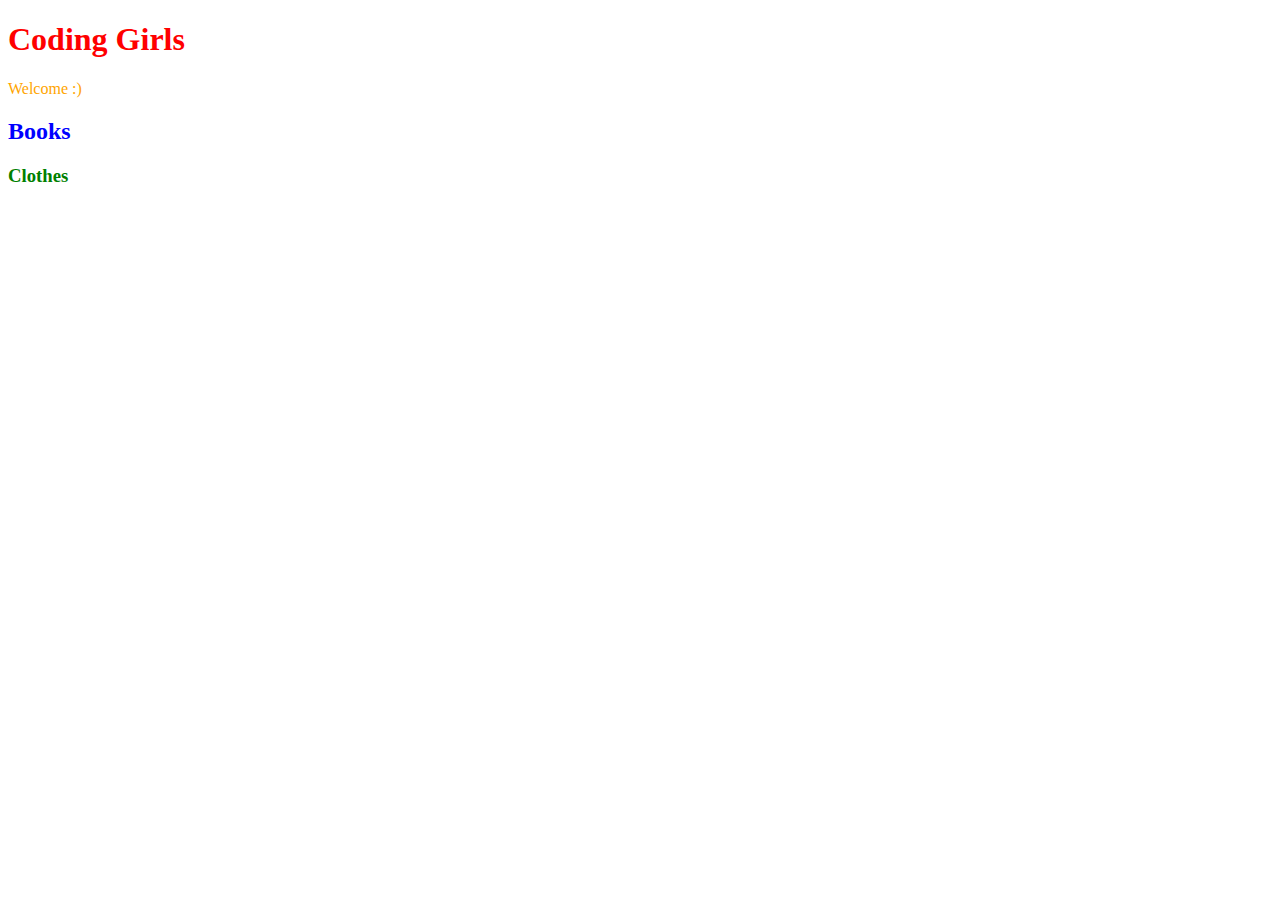
==== index.html @ 78060510 "Add files via upload" ====
<!DOCTYPE html>
<html>
   <head>
     <title> Main page </title>
      <link rel = 'stylesheet' type = 'text/css' href = 'index.css'>
   </head>
<!-- body goes here -->
<H1> Coding Girls </H1>

<p> Welcome :) </p>

<h2> Books </h2>

<h3> Clothes </h3>

</html>
---- index.css ----
h1 {
  color : red ;
}

p {
  font - family : 'Arial' ;
  color: orange;
}

h2 {
  color: blue;
  font - size : 20px ;
}

h3 {
  color : green;
  font - size : 2px;
}
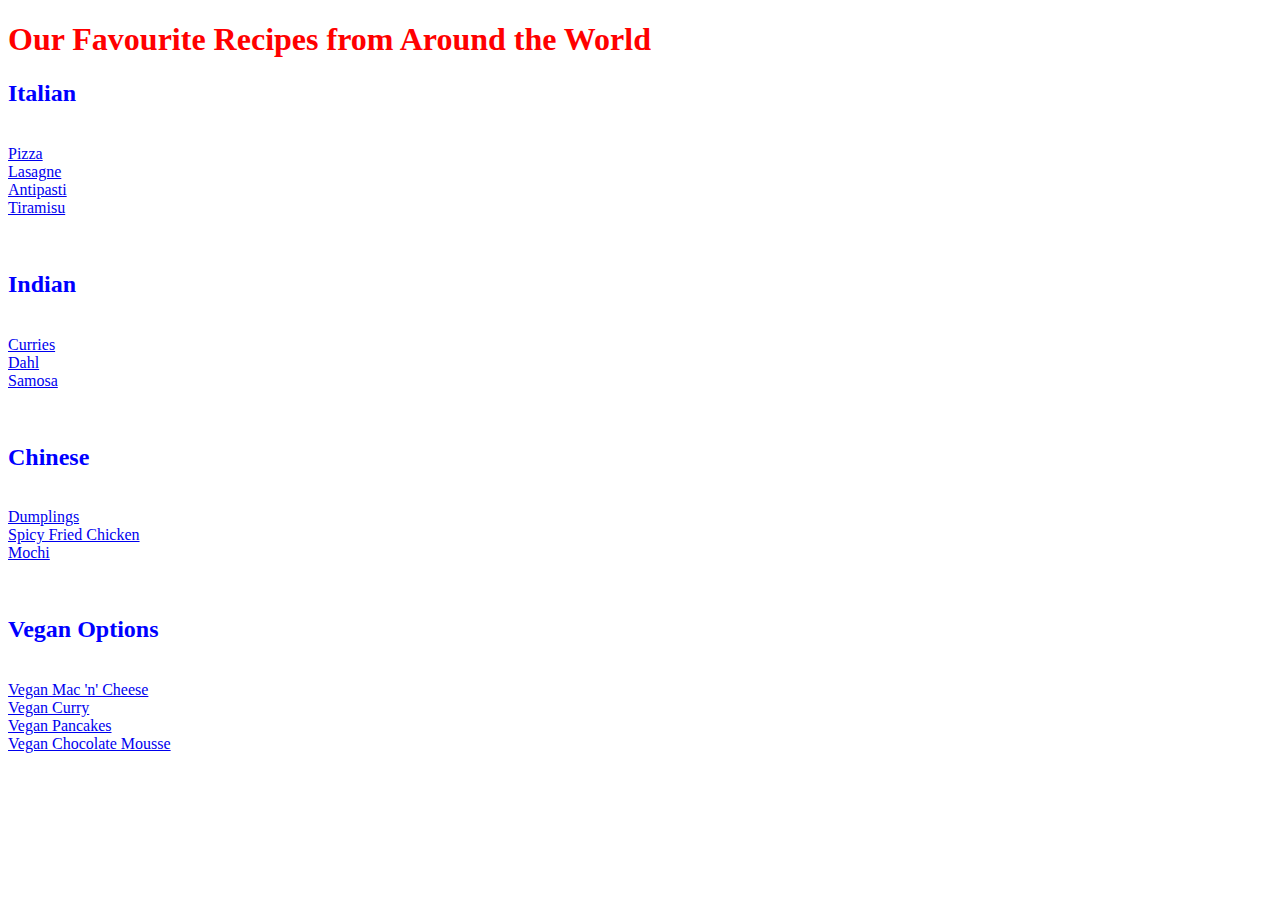
==== commit 448fc280: "About and Index Page (28/11/18)" ====
--- a/index.html
+++ b/index.html
@@ -1,16 +1,71 @@
 <!DOCTYPE html>
 <html>
    <head>
-     <title> Main page </title>
+     <title> Our Favourite Recipes </title>
       <link rel = 'stylesheet' type = 'text/css' href = 'index.css'>
    </head>
-<!-- body goes here -->
-<H1> Coding Girls </H1>
+<body>
+	
+<!-- Body-->
+<H1> Our Favourite Recipes from Around the World </H1>
 
-<p> Welcome :) </p>
+</body>
 
-<h2> Books </h2>
+<!-- Headings -->
+<p> 
+<h2> Italian </h2>
+<br>
+<a href="https://www.bbcgoodfood.com/recipes/4683/pizza-margherita-in-4-easy-steps" target="_blank"> Pizza</a>
+	<br>
+<a href="https://www.bbcgoodfood.com/recipes/slow-cooker-vegetable-lasagne?fbclid=IwAR3u3PyfduWXFI_gaSkottmBvZGDMKUipe-9cZa30FlhWiDLrTjPJpj3mzw" target="_blank"> Lasagne </a>
+	<br>
+<a href="https://www.bbcgoodfood.com/recipes/antipasti-platter-homemade-flatbreads?fbclid=IwAR0_HEWN_4wPUWsYrwxBEmWaci23sory9VMNF7t6mR7BaIfxIWuW43OAQ1g" target="_blank"> Antipasti </a>
+	<br>
+<a href="https://www.deliaonline.com/recipes/main-ingredient/chocolate/tiramisu?fbclid=IwAR2c7Wqi4G8ZgDT6DTCetZ0xJPcxyN04lcVrsQOd1eamIMxDp2qwQ9qj9Xk" target="_blank"> Tiramisu </a>
+</p>
+	<br>
 
-<h3> Clothes </h3>
+<p>
+<h2> Indian </h2>
+ 	<br>
+<a href="https://www.telegraph.co.uk/food-and-drink/recipes/the-only-10-curry-recipes-you-ll-ever-need/?fbclid=IwAR3u3PyfduWXFI_gaSkottmBvZGDMKUipe-9cZa30FlhWiDLrTjPJpj3mzw"target="_blank"> Curries </a>
+	<br>
+<a href="https://www.jamieoliver.com/news-and-features/features/lentils-and-basic-tarka-dhal-recipe/?fbclid=IwAR1pc0WiuYvOPBv9kzkWu6vdIeAAaTVdHEGQHWJARgGCdqjdI7q1ciOjkiw" target="_blank"> Dahl </a>
+	<br>
+<a href="https://www.bbcgoodfood.com/recipe/vegetable-samosas?fbclid=IwAR2Z4HxvloABhWIYobtUjsmytcebgp4tH9pKpWKZG6vpp699uQDyBLW0Xl8" target="_blank"> Samosa </a>
+	<br>
+</p>
+	<br>
+
+<p>
+<h2> Chinese </h2>
+	<br>
+<a href="https://www.chinasichuanfood.com/how-to-make-dumplings/?fbclid=IwAR2SwcmoMoN9V0VG34xxWzmxWuVagT67waYvA-OHPHFbBlsKFKjAuhKxV8I" target="_blank"> Dumplings </a>
+	<br>
+<a href="https://tasty.co/recipe/spicy-szechuan-chicken?fbclid=IwAR08fCefPwqWFabIxcpyDoApCfODYjicxeyuKY6C1iRE4CN-YBt1ts57c_o" target="_blank"> Spicy Fried Chicken </a>
+	<br>
+ <a href="http://eastmeetskitchen.com/videos/recipes/peanut-mochi-luo-mai-chi/?fbclid=IwAR3DmLsgceRbIxLWxoL5TcdrjEhDQpMk0axDbtIZD77MOn-1L3p5Kf9WRm4" target="_blank"> Mochi </a>
+</p>
+	<br>
+<p>
+<h2> Vegan Options </h2>
+	<br>
+<a href="https://www.bbcgoodfood.com/recipes/vegan-mac-n-cheese?fbclid=IwAR21cKpd6TLV272_I7HUljtlz5CDqwQ-wYedYp6l-72A9cUP9iASAlMY2Jk" target="_blank"> Vegan Mac 'n' Cheese </a>
+	<br>
+<a href="https://www.bbcgoodfood.com/recipes/7732/pumpkin-curry-with-chickpeas?fbclid=IwAR0TBxGYyUs0pcZ-Z58RTG0SseHrVHooII4d2YztEVhIls6pOcDklDyK8gM" target="_blank"> Vegan Curry </a>
+	<br>
+<a href="https://www.bbcgoodfood.com/recipes/coconut-banana-pancakes?fbclid=IwAR3ErkgSZsovwaEqgoBtU7JJqI9Vf6iVcdfo-UrYJdP84xljx5ghIIoAmtQ" target="_blank"> Vegan Pancakes </a>
+	<br>
+ <a href="https://www.jamieoliver.com/recipes/chocolate-recipes/dairy-free-chocolate-mousse/?fbclid=IwAR2SwcmoMoN9V0VG34xxWzmxWuVagT67waYvA-OHPHFbBlsKFKjAuhKxV8I" target="_blank"> Vegan Chocolate Mousse </a>
+	<br>
+
+
+
+
+
+
+</p>
+<br>
 
 </html>
+
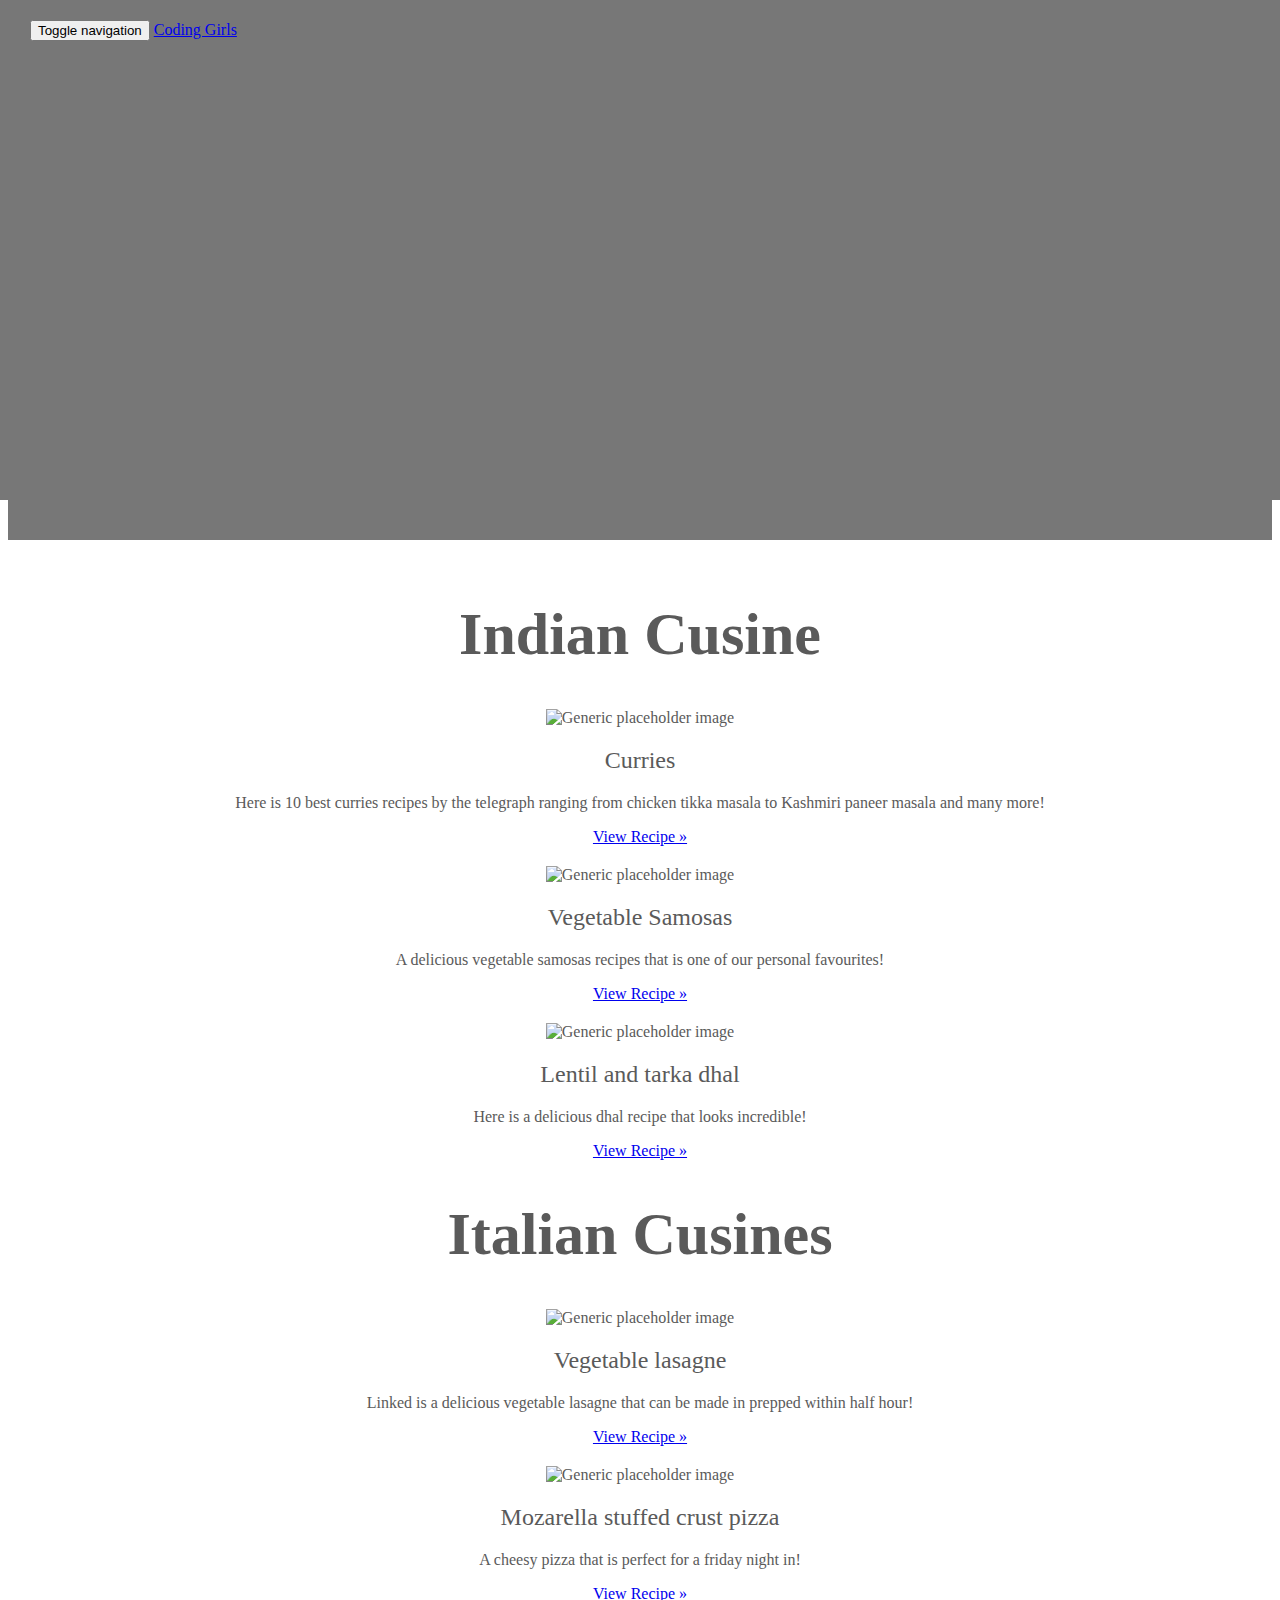
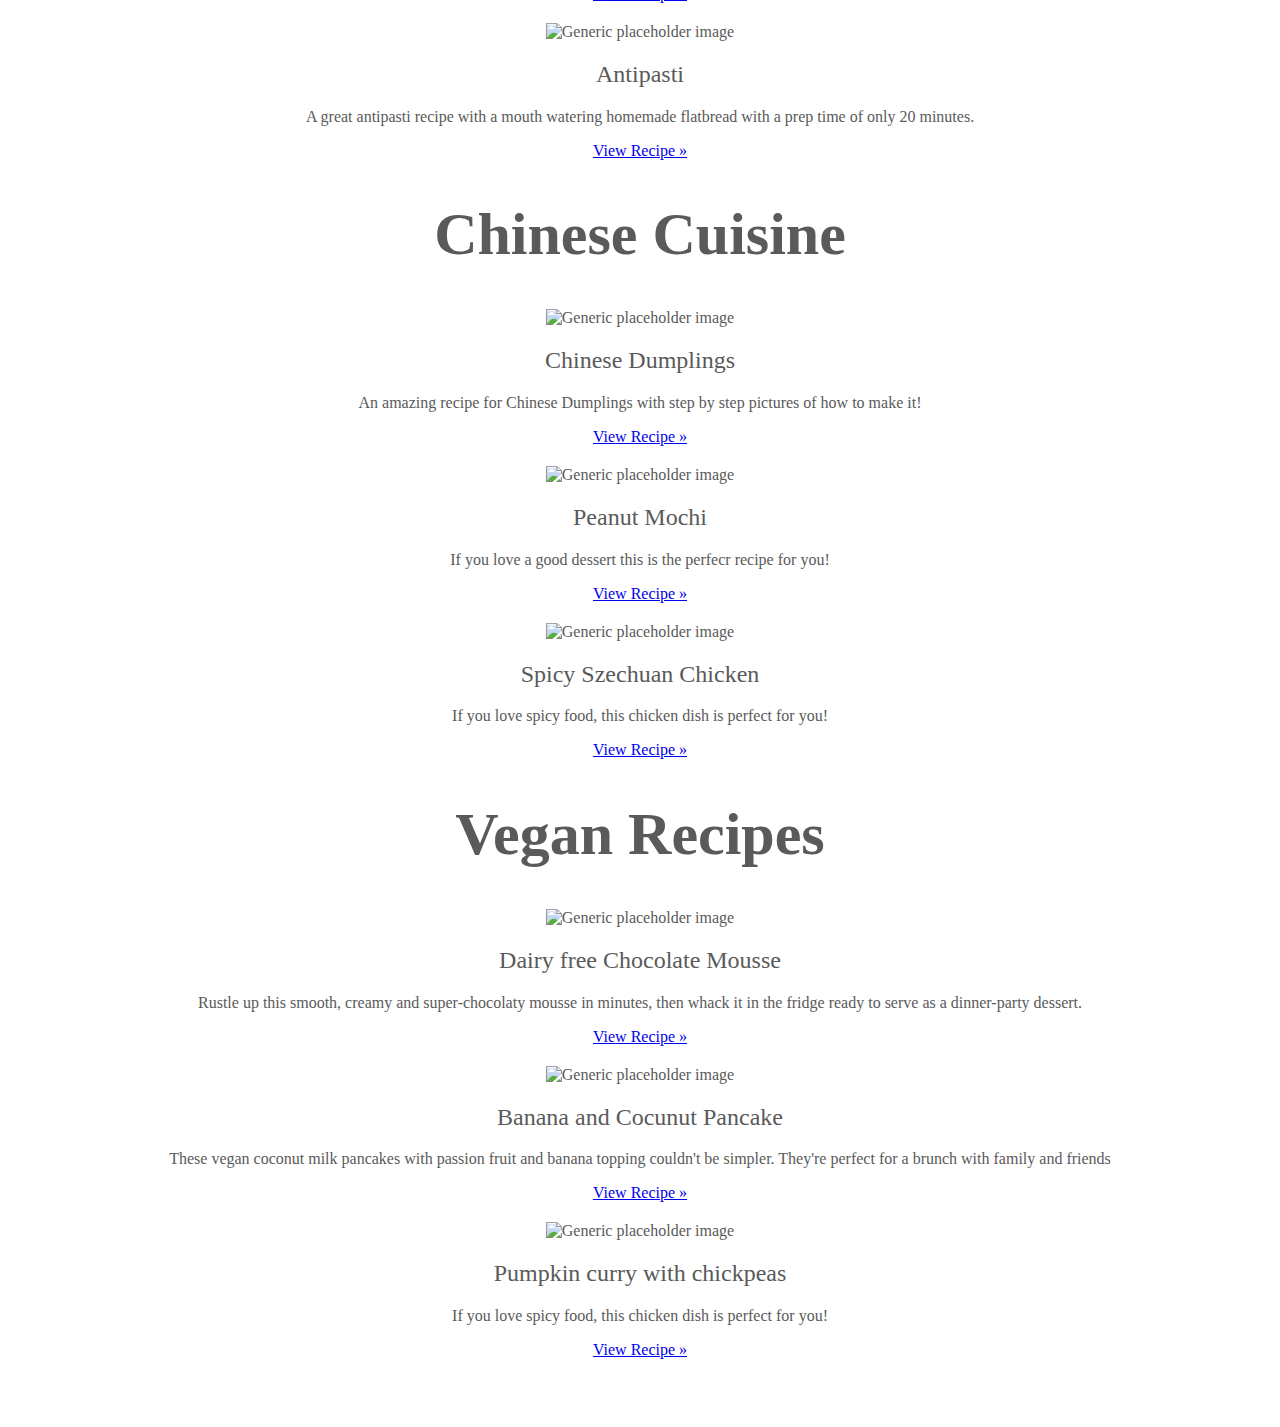
==== commit 37299c7d: "Add files via upload" ====
--- a/index.html
+++ b/index.html
@@ -1,71 +1,181 @@
-<!DOCTYPE html>
-<html>
-   <head>
-     <title> Our Favourite Recipes </title>
-      <link rel = 'stylesheet' type = 'text/css' href = 'index.css'>
-   </head>
-<body>
-	
-<!-- Body-->
-<H1> Our Favourite Recipes from Around the World </H1>
-
-</body>
-
-<!-- Headings -->
-<p> 
-<h2> Italian </h2>
-<br>
-<a href="https://www.bbcgoodfood.com/recipes/4683/pizza-margherita-in-4-easy-steps" target="_blank"> Pizza</a>
-	<br>
-<a href="https://www.bbcgoodfood.com/recipes/slow-cooker-vegetable-lasagne?fbclid=IwAR3u3PyfduWXFI_gaSkottmBvZGDMKUipe-9cZa30FlhWiDLrTjPJpj3mzw" target="_blank"> Lasagne </a>
-	<br>
-<a href="https://www.bbcgoodfood.com/recipes/antipasti-platter-homemade-flatbreads?fbclid=IwAR0_HEWN_4wPUWsYrwxBEmWaci23sory9VMNF7t6mR7BaIfxIWuW43OAQ1g" target="_blank"> Antipasti </a>
-	<br>
-<a href="https://www.deliaonline.com/recipes/main-ingredient/chocolate/tiramisu?fbclid=IwAR2c7Wqi4G8ZgDT6DTCetZ0xJPcxyN04lcVrsQOd1eamIMxDp2qwQ9qj9Xk" target="_blank"> Tiramisu </a>
-</p>
-	<br>
-
-<p>
-<h2> Indian </h2>
- 	<br>
-<a href="https://www.telegraph.co.uk/food-and-drink/recipes/the-only-10-curry-recipes-you-ll-ever-need/?fbclid=IwAR3u3PyfduWXFI_gaSkottmBvZGDMKUipe-9cZa30FlhWiDLrTjPJpj3mzw"target="_blank"> Curries </a>
-	<br>
-<a href="https://www.jamieoliver.com/news-and-features/features/lentils-and-basic-tarka-dhal-recipe/?fbclid=IwAR1pc0WiuYvOPBv9kzkWu6vdIeAAaTVdHEGQHWJARgGCdqjdI7q1ciOjkiw" target="_blank"> Dahl </a>
-	<br>
-<a href="https://www.bbcgoodfood.com/recipe/vegetable-samosas?fbclid=IwAR2Z4HxvloABhWIYobtUjsmytcebgp4tH9pKpWKZG6vpp699uQDyBLW0Xl8" target="_blank"> Samosa </a>
-	<br>
-</p>
-	<br>
-
-<p>
-<h2> Chinese </h2>
-	<br>
-<a href="https://www.chinasichuanfood.com/how-to-make-dumplings/?fbclid=IwAR2SwcmoMoN9V0VG34xxWzmxWuVagT67waYvA-OHPHFbBlsKFKjAuhKxV8I" target="_blank"> Dumplings </a>
-	<br>
-<a href="https://tasty.co/recipe/spicy-szechuan-chicken?fbclid=IwAR08fCefPwqWFabIxcpyDoApCfODYjicxeyuKY6C1iRE4CN-YBt1ts57c_o" target="_blank"> Spicy Fried Chicken </a>
-	<br>
- <a href="http://eastmeetskitchen.com/videos/recipes/peanut-mochi-luo-mai-chi/?fbclid=IwAR3DmLsgceRbIxLWxoL5TcdrjEhDQpMk0axDbtIZD77MOn-1L3p5Kf9WRm4" target="_blank"> Mochi </a>
-</p>
-	<br>
-<p>
-<h2> Vegan Options </h2>
-	<br>
-<a href="https://www.bbcgoodfood.com/recipes/vegan-mac-n-cheese?fbclid=IwAR21cKpd6TLV272_I7HUljtlz5CDqwQ-wYedYp6l-72A9cUP9iASAlMY2Jk" target="_blank"> Vegan Mac 'n' Cheese </a>
-	<br>
-<a href="https://www.bbcgoodfood.com/recipes/7732/pumpkin-curry-with-chickpeas?fbclid=IwAR0TBxGYyUs0pcZ-Z58RTG0SseHrVHooII4d2YztEVhIls6pOcDklDyK8gM" target="_blank"> Vegan Curry </a>
-	<br>
-<a href="https://www.bbcgoodfood.com/recipes/coconut-banana-pancakes?fbclid=IwAR3ErkgSZsovwaEqgoBtU7JJqI9Vf6iVcdfo-UrYJdP84xljx5ghIIoAmtQ" target="_blank"> Vegan Pancakes </a>
-	<br>
- <a href="https://www.jamieoliver.com/recipes/chocolate-recipes/dairy-free-chocolate-mousse/?fbclid=IwAR2SwcmoMoN9V0VG34xxWzmxWuVagT67waYvA-OHPHFbBlsKFKjAuhKxV8I" target="_blank"> Vegan Chocolate Mousse </a>
-	<br>
-
-
-
-
-
-
-</p>
-<br>
-
-</html>
-
+<!DOCTYPE html>
+<html lang="en">
+  <head>
+    <meta charset="utf-8">
+    <meta http-equiv="X-UA-Compatible" content="IE=edge">
+    <meta name="viewport" content="width=device-width, initial-scale=1">
+
+    <meta name="description" content="">
+    <meta name="author" content="">
+    <link rel="icon" href="../../favicon.ico">
+
+    <title>Carousel Template for Bootstrap</title>
+
+
+    <link href="../../dist/css/bootstrap.min.css" rel="stylesheet">
+
+
+    <link href="../../assets/css/ie10-viewport-bug-workaround.css" rel="stylesheet">
+
+
+    <script src="../../assets/js/ie-emulation-modes-warning.js"></script>
+
+
+    <link href="carousel.css" rel="stylesheet">
+  </head>
+
+  <body>
+    <div class="navbar-wrapper">
+      <div class="container">
+
+        <nav class="navbar navbar-inverse navbar-static-top">
+          <div class="container">
+            <div class="navbar-header">
+              <button type="button" class="navbar-toggle collapsed" data-toggle="collapse" data-target="#navbar" aria-expanded="false" aria-controls="navbar">
+                <span class="sr-only">Toggle navigation</span>
+                <span class="icon-bar"></span>
+                <span class="icon-bar"></span>
+                <span class="icon-bar"></span>
+              </button>
+              <a class="navbar-brand" href="#">Coding Girls</a>
+            </div>
+
+          </div>
+        </nav>
+
+      </div>
+    </div>
+
+
+
+    <div id="myCarousel" class="carousel slide" data-ride="carousel">
+
+      <ol class="carousel-indicators">
+      </ol>
+      <div class="carousel-inner" role="listbox">
+        <div class="item active">
+          <img class="first-slide" src="[data-uri]" alt="First slide">
+          <div class="container">
+            <div class="carousel-caption">
+              <h1>Our Favourite Recipe</h1>
+              <p>Cooking time can be daunting for students after hours of lectures and seminars. Here is our easy peasy recipe for <code> UEA Students <3 </code> </p>
+              <p><a class="btn btn-lg btn-primary" href="#" role="button">Contact</a></p>
+            </div>
+          </div>
+        </div>
+
+      </div>
+
+    </div>
+
+  <body>
+
+  <div class="container marketing">
+
+    <div>
+    <h1>Indian Cusine</h1>
+  </div>
+      <div class="row">
+        <div class="col-lg-4">
+
+          <img class="img-circle" src="curry.jpg" alt="Generic placeholder image" width="140" height="140">
+          <h2>Curries</h2>
+          <p>Here is 10 best curries recipes by the telegraph ranging from chicken tikka masala to Kashmiri paneer masala and many more!</p>
+          <p><a class="btn btn-default" href="#" role="button">View Recipe &raquo;</a></p>
+        </div>
+        <div class="col-lg-4">
+          <img class="img-circle" src="samosa.png" alt="Generic placeholder image" width="140" height="140">
+          <h2>Vegetable Samosas</h2>
+          <p>A delicious vegetable samosas recipes that is one of our personal favourites!</p>
+          <p><a class="btn btn-default" href="#" role="button">View Recipe &raquo;</a></p>
+        </div>
+        <div class="col-lg-4">
+          <img class="img-circle" src="dhal.jpg" alt="Generic placeholder image" width="140" height="140">
+          <h2>Lentil and tarka dhal</h2>
+          <p>Here is a delicious dhal recipe that looks incredible!</p>
+          <p><a class="btn btn-default" href="#" role="button">View Recipe &raquo;</a></p>
+        </div>
+      </div>
+
+      <div class="container marketing">
+
+        <div>
+        <h1>Italian Cusines</h1
+        </div>
+          <div class="row">
+            <div class="col-lg-4">
+
+              <img class="img-circle" src="lasagne.png" alt="Generic placeholder image" width="140" height="140">
+              <h2>Vegetable lasagne</h2>
+              <p>Linked is a delicious vegetable lasagne that can be made in prepped within half hour!</p>
+              <p><a class="btn btn-default" href="#" role="button">View Recipe &raquo;</a></p>
+            </div>
+            <div class="col-lg-4">
+              <img class="img-circle" src="pizza.png" alt="Generic placeholder image" width="140" height="140">
+              <h2>Mozarella stuffed crust pizza</h2>
+              <p>A cheesy pizza that is perfect for a friday night in!</p>
+              <p><a class="btn btn-default" href="#" role="button">View Recipe &raquo;</a></p>
+            </div>
+            <div class="col-lg-4">
+              <img class="img-circle" src="antipasti.png" alt="Generic placeholder image" width="140" height="140">
+              <h2>Antipasti</h2>
+              <p>A great antipasti recipe with a mouth watering homemade flatbread with a prep time of only 20 minutes.</p>
+              <p><a class="btn btn-default" href="#" role="button">View Recipe &raquo;</a></p>
+            </div>
+          </div>
+
+          <div class="container marketing">
+
+              <div>
+                <h1>Chinese Cuisine</h1>
+              </div>
+              <div class="row">
+                <div class="col-lg-4">
+
+                  <img class="img-circle" src="dumpling.jpg" alt="Generic placeholder image" width="140" height="140">
+                  <h2>Chinese Dumplings</h2>
+                  <p>An amazing recipe for Chinese Dumplings with step by step pictures of how to make it!</p>
+                  <p><a class="btn btn-default" href="#" role="button">View Recipe &raquo;</a></p>
+                </div>
+                <div class="col-lg-4">
+                  <img class="img-circle" src="mochi.jpg" alt="Generic placeholder image" width="140" height="140">
+                  <h2>Peanut Mochi</h2>
+                  <p>If you love a good dessert this is the perfecr recipe for you!</p>
+                  <p><a class="btn btn-default" href="#" role="button">View Recipe &raquo;</a></p>
+                </div>
+                <div class="col-lg-4">
+                  <img class="img-circle" src="chicken.jpg" alt="Generic placeholder image" width="140" height="140">
+                  <h2>Spicy Szechuan Chicken</h2>
+                  <p>If you love spicy food, this chicken dish is perfect for you!</p>
+                  <p><a class="btn btn-default" href="#" role="button">View Recipe &raquo;</a></p>
+                </div>
+              </div>
+
+              <div>
+                <h1>Vegan Recipes</h1>
+              </div>
+              <div class="row">
+                <div class="col-lg-4">
+
+                  <img class="img-circle" src="chocolate.jpg" alt="Generic placeholder image" width="140" height="140">
+                  <h2>Dairy free Chocolate Mousse</h2>
+                  <p>Rustle up this smooth, creamy and super-chocolaty mousse in minutes, then whack it in the fridge ready to serve as a dinner-party dessert.</p>
+                  <p><a class="btn btn-default" href="#" role="button">View Recipe &raquo;</a></p>
+                </div>
+                <div class="col-lg-4">
+                  <img class="img-circle" src="pancakes.png" alt="Generic placeholder image" width="140" height="140">
+                  <h2>Banana and Cocunut Pancake</h2>
+                  <p>These vegan coconut milk pancakes with passion fruit and banana topping couldn't be simpler. They're perfect for a brunch with family and friends</p>
+                  <p><a class="btn btn-default" href="#" role="button">View Recipe &raquo;</a></p>
+                </div>
+                <div class="col-lg-4">
+                  <img class="img-circle" src="pumpkin.png" alt="Generic placeholder image" width="140" height="140">
+                  <h2>Pumpkin curry with chickpeas</h2>
+                  <p>If you love spicy food, this chicken dish is perfect for you!</p>
+                  <p><a class="btn btn-default" href="#" role="button">View Recipe &raquo;</a></p>
+                </div>
+              </div>
+
+
+  </body>
+</html>
--- a/carousel.css
+++ b/carousel.css
@@ -0,0 +1,119 @@
+
+
+body {
+  padding-bottom: 40px;
+  color: #5a5a5a;
+}
+
+
+.navbar-wrapper {
+  position: absolute;
+  top: 0;
+  right: 0;
+  left: 0;
+  z-index: 20;
+}
+
+
+.navbar-wrapper > .container {
+  padding-right: 0;
+  padding-left: 0;
+}
+.navbar-wrapper .navbar {
+  padding-right: 15px;
+  padding-left: 15px;
+}
+.navbar-wrapper .navbar .container {
+  width: auto;
+}
+
+
+.carousel {
+  height: 500px;
+  margin-bottom: 60px;
+}
+
+.carousel-caption {
+  z-index: 10;
+}
+
+.carousel .item {
+  height: 500px;
+  background-color: #777;
+}
+.carousel-inner > .item > img {
+  position: absolute;
+  top: 0;
+  left: 0;
+  min-width: 100%;
+  height: 500px;
+}
+
+
+.marketing .col-lg-4 {
+  margin-bottom: 20px;
+  text-align: center;
+}
+.marketing h2 {
+  font-weight: normal;
+}
+.marketing .col-lg-4 p {
+  margin-right: 10px;
+  margin-left: 10px;
+}
+
+
+
+.featurette-divider {
+  margin: 80px 0;
+}
+
+
+.featurette-heading {
+  font-weight: 300;
+  line-height: 1;
+  letter-spacing: -1px;
+}
+
+
+
+
+@media (min-width: 768px) {
+
+  .navbar-wrapper {
+    margin-top: 20px;
+  }
+  .navbar-wrapper .container {
+    padding-right: 15px;
+    padding-left: 15px;
+  }
+  .navbar-wrapper .navbar {
+    padding-right: 0;
+    padding-left: 0;
+  }
+
+
+  .navbar-wrapper .navbar {
+    border-radius: 4px;
+  }
+
+
+  .carousel-caption p {
+    margin-bottom: 20px;
+    font-size: 21px;
+    line-height: 1.4;
+  }
+
+  .featurette-heading {
+    font-size: 50px;
+  }
+}
+
+@media (min-width: 992px) {
+  .featurette-heading {
+    margin-top: 120px;
+  }
+}
+
+h1{font-size:60px;
+    text-align:center; }
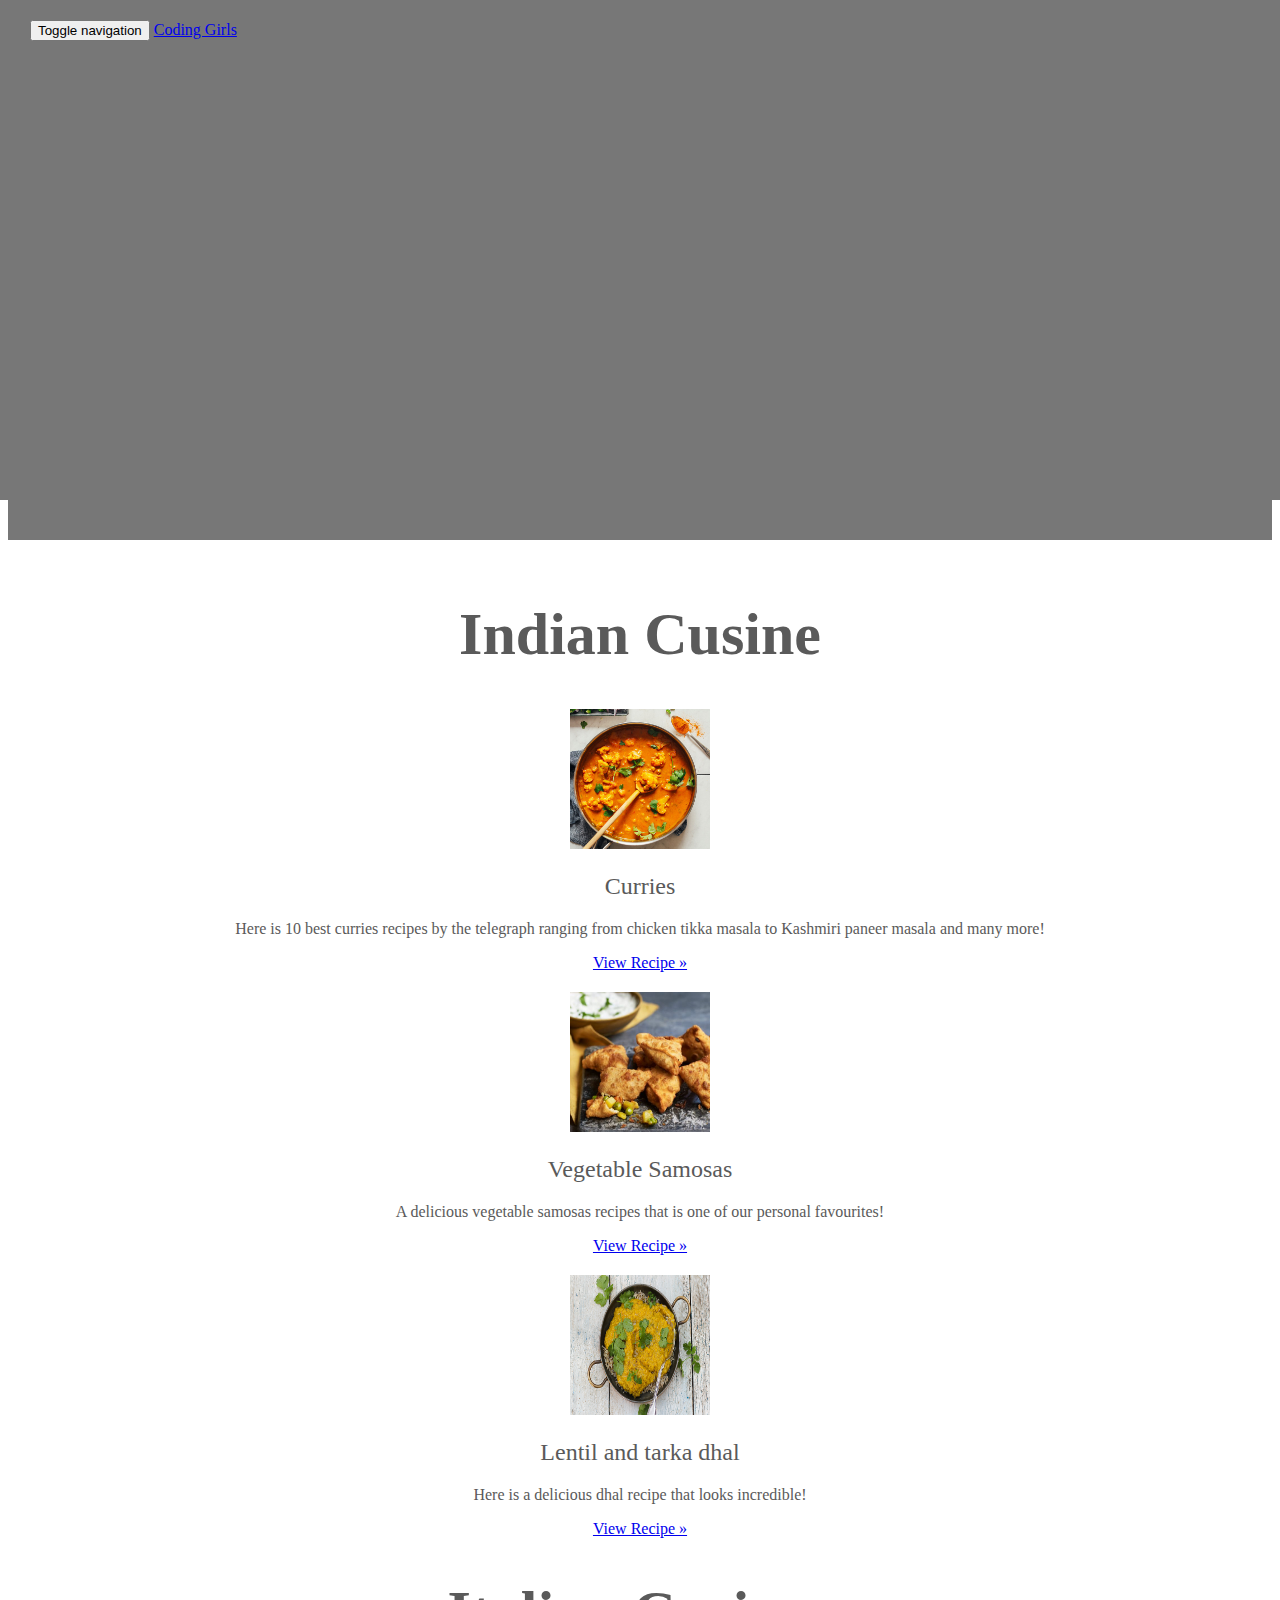
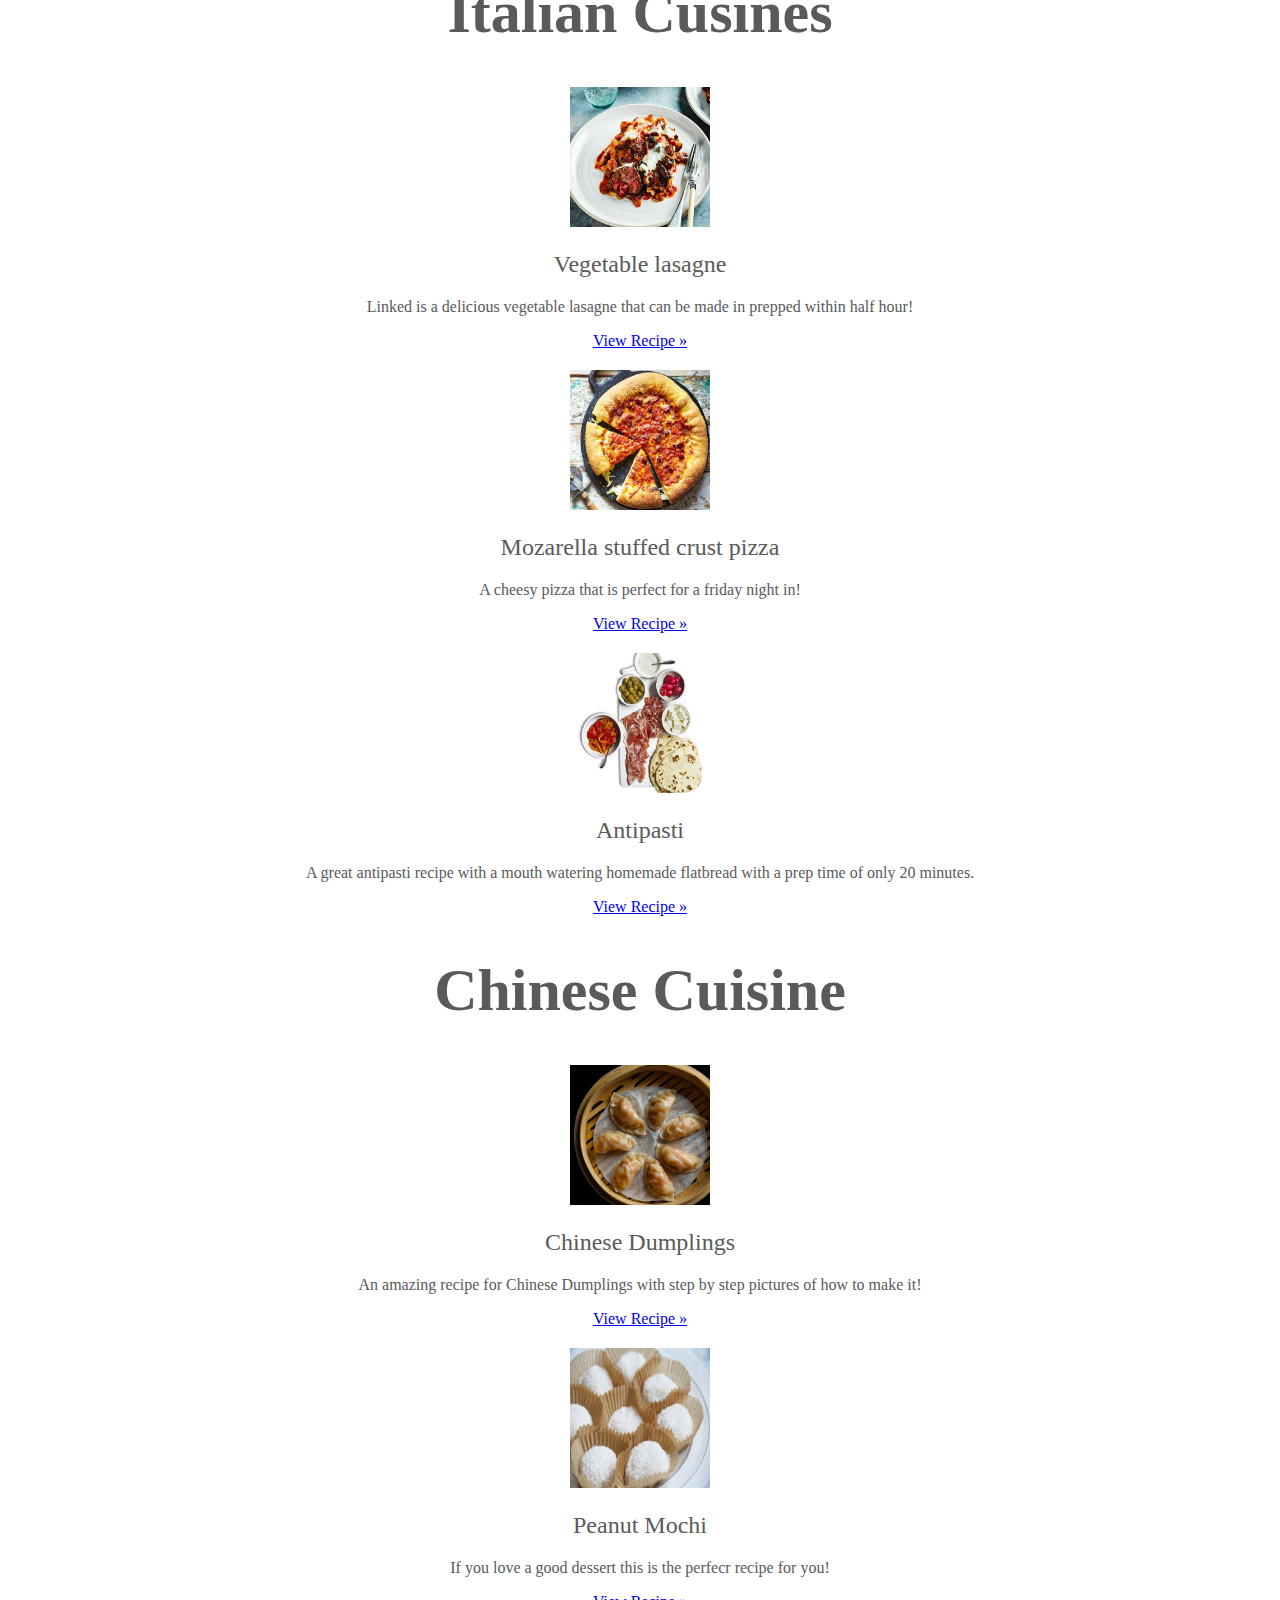
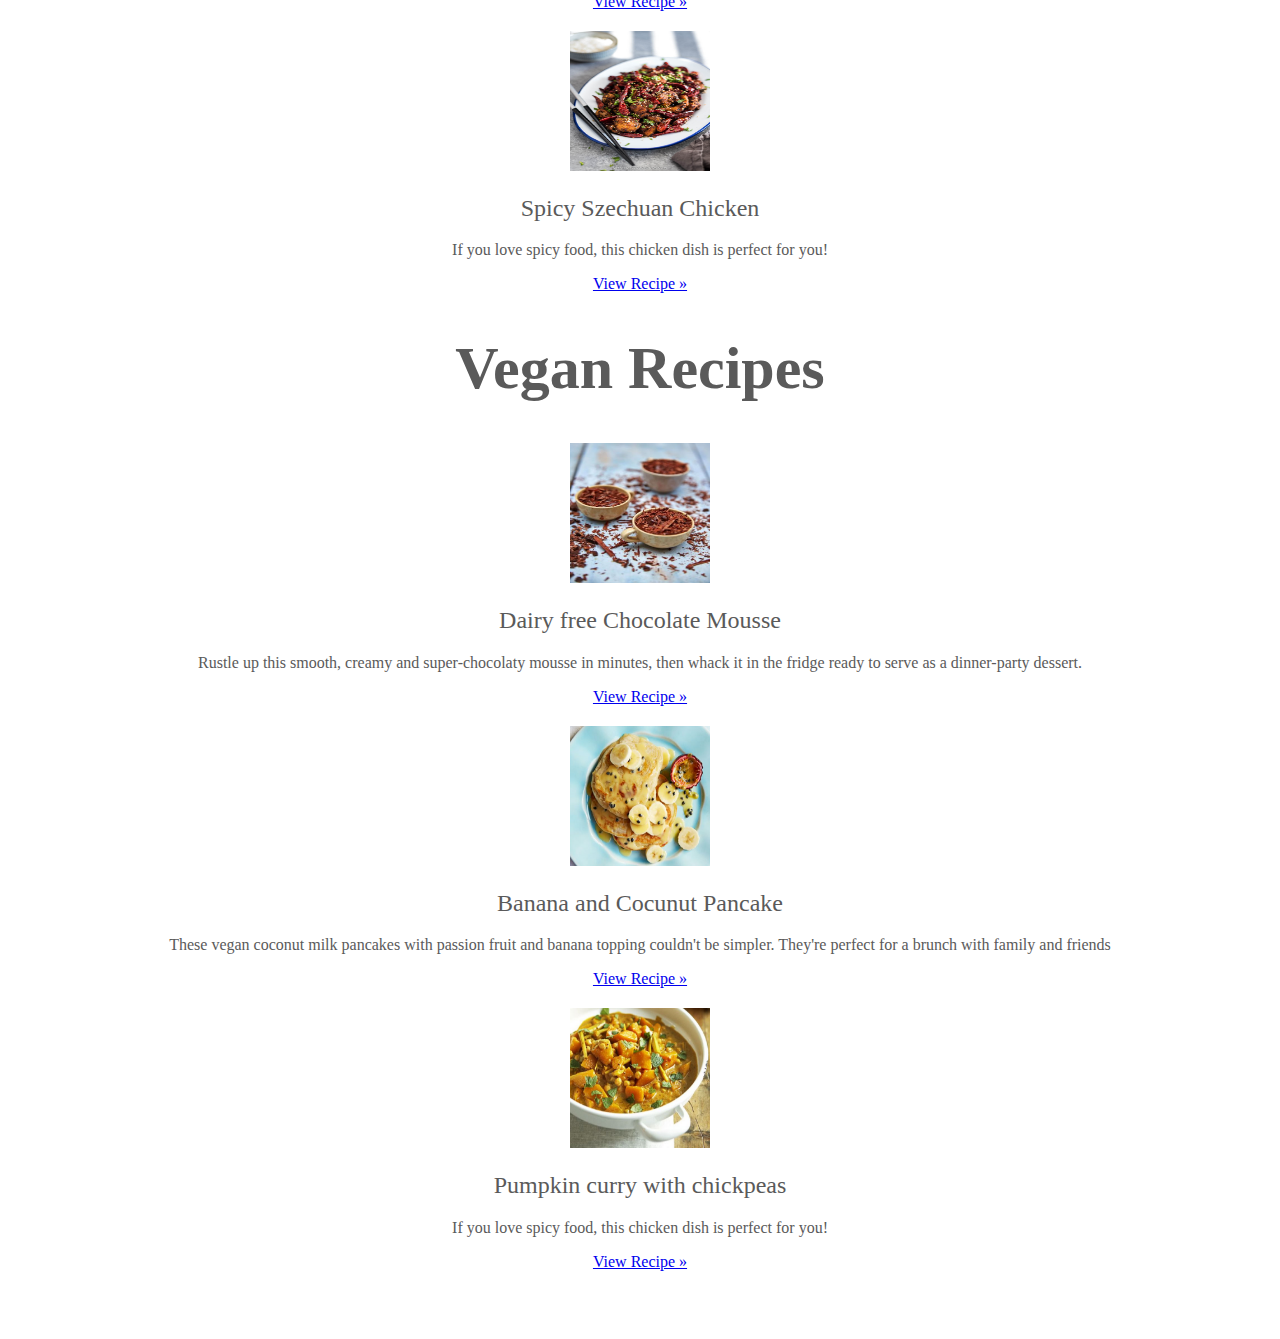
==== commit 4a6cd519: "Add files via upload" ====
--- a/index.html
+++ b/index.html
@@ -9,7 +9,8 @@
     <meta name="author" content="">
     <link rel="icon" href="../../favicon.ico">
 
-    <title>Carousel Template for Bootstrap</title>
+    <title>Coding Girls - Our Favourite Recipes</title>
+
 
 
     <link href="../../dist/css/bootstrap.min.css" rel="stylesheet">
@@ -25,6 +26,8 @@
   </head>
 
   <body>
+
+
     <div class="navbar-wrapper">
       <div class="container">
 
@@ -59,7 +62,7 @@
             <div class="carousel-caption">
               <h1>Our Favourite Recipe</h1>
               <p>Cooking time can be daunting for students after hours of lectures and seminars. Here is our easy peasy recipe for <code> UEA Students <3 </code> </p>
-              <p><a class="btn btn-lg btn-primary" href="#" role="button">Contact</a></p>
+              <p><a class="btn btn-lg btn-primary" href="about.html" target="_blank" role="button">Contact</a></p>
             </div>
           </div>
         </div>
@@ -81,19 +84,19 @@
           <img class="img-circle" src="curry.jpg" alt="Generic placeholder image" width="140" height="140">
           <h2>Curries</h2>
           <p>Here is 10 best curries recipes by the telegraph ranging from chicken tikka masala to Kashmiri paneer masala and many more!</p>
-          <p><a class="btn btn-default" href="#" role="button">View Recipe &raquo;</a></p>
+          <p><a class="btn btn-default" href="https://www.telegraph.co.uk/food-and-drink/recipes/the-only-10-curry-recipes-you-ll-ever-need/" target="_blank" role="button">View Recipe &raquo;</a></p>
         </div>
         <div class="col-lg-4">
           <img class="img-circle" src="samosa.png" alt="Generic placeholder image" width="140" height="140">
           <h2>Vegetable Samosas</h2>
           <p>A delicious vegetable samosas recipes that is one of our personal favourites!</p>
-          <p><a class="btn btn-default" href="#" role="button">View Recipe &raquo;</a></p>
+          <p><a class="btn btn-default" href="https://www.bbcgoodfood.com/recipe/vegetable-samosas" target="_blank" role="button">View Recipe &raquo;</a></p>
         </div>
         <div class="col-lg-4">
           <img class="img-circle" src="dhal.jpg" alt="Generic placeholder image" width="140" height="140">
           <h2>Lentil and tarka dhal</h2>
           <p>Here is a delicious dhal recipe that looks incredible!</p>
-          <p><a class="btn btn-default" href="#" role="button">View Recipe &raquo;</a></p>
+          <p><a class="btn btn-default" href="https://www.jamieoliver.com/news-and-features/features/lentils-and-basic-tarka-dhal-recipe/" target="_blank" role="button">View Recipe &raquo;</a></p>
         </div>
       </div>
 
@@ -108,19 +111,19 @@
               <img class="img-circle" src="lasagne.png" alt="Generic placeholder image" width="140" height="140">
               <h2>Vegetable lasagne</h2>
               <p>Linked is a delicious vegetable lasagne that can be made in prepped within half hour!</p>
-              <p><a class="btn btn-default" href="#" role="button">View Recipe &raquo;</a></p>
+              <p><a class="btn btn-default" href="https://www.bbcgoodfood.com/recipes/slow-cooker-vegetable-lasagne" target="_blank" role="button">View Recipe &raquo;</a></p>
             </div>
             <div class="col-lg-4">
               <img class="img-circle" src="pizza.png" alt="Generic placeholder image" width="140" height="140">
               <h2>Mozarella stuffed crust pizza</h2>
               <p>A cheesy pizza that is perfect for a friday night in!</p>
-              <p><a class="btn btn-default" href="#" role="button">View Recipe &raquo;</a></p>
+              <p><a class="btn btn-default" href="https://www.bbcgoodfood.com/recipes/mozzarella-stuffed-crust-pizza" target="_blank" role="button">View Recipe &raquo;</a></p>
             </div>
             <div class="col-lg-4">
               <img class="img-circle" src="antipasti.png" alt="Generic placeholder image" width="140" height="140">
               <h2>Antipasti</h2>
               <p>A great antipasti recipe with a mouth watering homemade flatbread with a prep time of only 20 minutes.</p>
-              <p><a class="btn btn-default" href="#" role="button">View Recipe &raquo;</a></p>
+              <p><a class="btn btn-default" href="https://www.bbcgoodfood.com/recipes/antipasti-platter-homemade-flatbreads" target="_blank" role="button">View Recipe &raquo;</a></p>
             </div>
           </div>
 
@@ -135,19 +138,19 @@
                   <img class="img-circle" src="dumpling.jpg" alt="Generic placeholder image" width="140" height="140">
                   <h2>Chinese Dumplings</h2>
                   <p>An amazing recipe for Chinese Dumplings with step by step pictures of how to make it!</p>
-                  <p><a class="btn btn-default" href="#" role="button">View Recipe &raquo;</a></p>
+                  <p><a class="btn btn-default" href="https://www.chinasichuanfood.com/how-to-make-dumplings/" target="_blank" role="button">View Recipe &raquo;</a></p>
                 </div>
                 <div class="col-lg-4">
                   <img class="img-circle" src="mochi.jpg" alt="Generic placeholder image" width="140" height="140">
                   <h2>Peanut Mochi</h2>
                   <p>If you love a good dessert this is the perfecr recipe for you!</p>
-                  <p><a class="btn btn-default" href="#" role="button">View Recipe &raquo;</a></p>
+                  <p><a class="btn btn-default" href="http://eastmeetskitchen.com/videos/recipes/peanut-mochi-luo-mai-chi/" target="_blank" role="button">View Recipe &raquo;</a></p>
                 </div>
                 <div class="col-lg-4">
                   <img class="img-circle" src="chicken.jpg" alt="Generic placeholder image" width="140" height="140">
                   <h2>Spicy Szechuan Chicken</h2>
                   <p>If you love spicy food, this chicken dish is perfect for you!</p>
-                  <p><a class="btn btn-default" href="#" role="button">View Recipe &raquo;</a></p>
+                  <p><a class="btn btn-default" href="https://tasty.co/recipe/spicy-szechuan-chicken" target="_blank" role="button">View Recipe &raquo;</a></p>
                 </div>
               </div>
 
@@ -160,19 +163,19 @@
                   <img class="img-circle" src="chocolate.jpg" alt="Generic placeholder image" width="140" height="140">
                   <h2>Dairy free Chocolate Mousse</h2>
                   <p>Rustle up this smooth, creamy and super-chocolaty mousse in minutes, then whack it in the fridge ready to serve as a dinner-party dessert.</p>
-                  <p><a class="btn btn-default" href="#" role="button">View Recipe &raquo;</a></p>
+                  <p><a class="btn btn-default" href="https://www.jamieoliver.com/recipes/chocolate-recipes/dairy-free-chocolate-mousse/" target="_blank"  role="button">View Recipe &raquo;</a></p>
                 </div>
                 <div class="col-lg-4">
                   <img class="img-circle" src="pancakes.png" alt="Generic placeholder image" width="140" height="140">
                   <h2>Banana and Cocunut Pancake</h2>
                   <p>These vegan coconut milk pancakes with passion fruit and banana topping couldn't be simpler. They're perfect for a brunch with family and friends</p>
-                  <p><a class="btn btn-default" href="#" role="button">View Recipe &raquo;</a></p>
+                  <p><a class="btn btn-default" href="https://www.bbcgoodfood.com/recipes/coconut-banana-pancakes" target="_blank" role="button">View Recipe &raquo;</a></p>
                 </div>
                 <div class="col-lg-4">
                   <img class="img-circle" src="pumpkin.png" alt="Generic placeholder image" width="140" height="140">
                   <h2>Pumpkin curry with chickpeas</h2>
                   <p>If you love spicy food, this chicken dish is perfect for you!</p>
-                  <p><a class="btn btn-default" href="#" role="button">View Recipe &raquo;</a></p>
+                  <p><a class="btn btn-default" href="https://www.bbcgoodfood.com/recipes/7732/pumpkin-curry-with-chickpeas" target="_blank" role="button">View Recipe &raquo;</a></p>
                 </div>
               </div>
 
